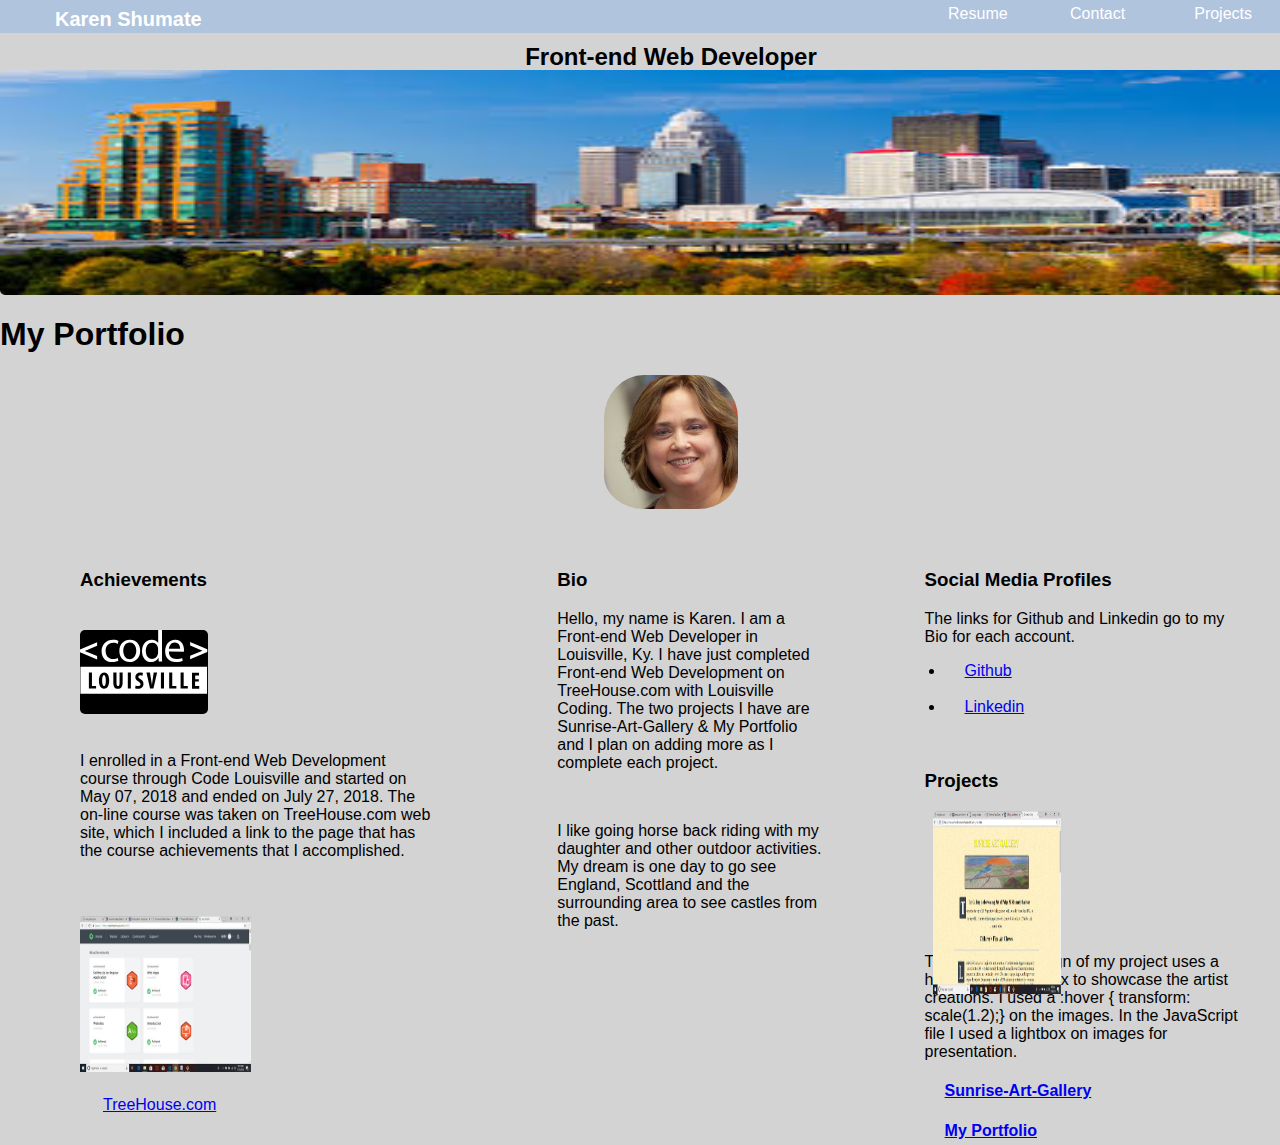
==== index.html @ 5a49d551 "add modiy" ====
<!doctype html>
<html lang="en">
  <head>
    <!-- Required meta tags -->
    <meta charset="utf-8">
    <meta name="viewport" content="width=device-width, initial-scale=1, shrink-to-fit=no">
     
    <!-- CSS -->
    
    <link rel="stylesheet" type="text/css" href="styles.css">
    
    <title>Front-end Web Development</title>
  </head>
  <body>
    <div id="wrapper">
         <ul class="nav">
            
                 <div class="name">
                Karen Shumate
                
              </div>
                                   
        <li><a href="KarenShumateHTMLResume8-10-18.htm">Resume</a></li>

        <div class="dropdown">
            <button class="dropbtn">Projects 
              <i class="fa fa-caret-down"></i>
            </button>
            <div class="dropdown-content">
              <a href="https://karenshumate.github.io/Sunrise-Art-Gallery/">Sunrise-Art-Gallery</a>
              <a href=" https://karenshumate.github.io/">My Portfolio</a>
              <a href="#">Link 3</a>
              <a href="#">Link 4</a>
              <a href="#">Link 5</a>
            </div>
          </div> 
        
        <li><a href="Contact.html">Contact</a></li>
     </ul>

     <h2>Front-end Web Developer</h2>

        <div class="banner">
      <img class="banner-img" src="img/Louisvilleky.jpg">
      
        </div>
         
        
 <h1 class="fa fa-sort-amount-asc" aria-hidden="true"></h1>
        <h1 class="protfolio">My Portfolio</h1>
  
    <img class="my-picture-img" src="img/my-picture.jpg">

    <div class="row">

        <div class="column">
            <h3 class="code">Achievements</h3> 
            <img class="code-img" src="img/code-louisville.svg"><br>
            <br>
            <p class="code">I enrolled in a Front-end Web Development course through Code Louisville and started on May 07, 2018 and 
               ended on July 27, 2018. The on-line course was taken on TreeHouse.com web site, which I included a link to the page
               that has the course achievements that I accomplished.
            </p>
            <img class="code-2" src="img/image002.jpg">
            
            <a class="tree"  href="https://teamtreehouse.com/ks9225">TreeHouse.com</a>
            </div>
            
                        
              <div class="column">
                  <h3 class="bio">Bio</h3>
                  <p class="bio">Hello, my name is Karen. I am a Front-end Web Developer in Louisville, Ky. I have just completed
                    Front-end Web Development on TreeHouse.com with Louisville Coding. The two projects I have are Sunrise-Art-Gallery &
                    My Portfolio and I plan on adding more as I complete each project.
                    </p>
                    <br>
                    <p class="bio">I like going horse back riding with my daughter and other outdoor activities. My dream is one day to
                      go see England, Scottland and the surrounding area to see castles from the past.

                    </p>
              </div>    
              
              <div class="column">
                  <h3 class="smedia">Social Media Profiles</h3>
           
                  <p class="smedia">The links for Github and Linkedin go to my Bio for each account.</p>
  
                  
                  <ul class="smedia">
                  <li><a href="https://github.com/karenshumate">Github</a></li><br>
                  
                  <li><a href="https://www.linkedin.com/in/karen-shumate-b609a52/">Linkedin</a></li>
                  
                  <br>
                  <br>
                  <h3 class="projects">Projects</h3>

                  
              
                      <img class="project-sunrise" src="img/image001.png"><br>
                      <br>
                      <br>
                      <br>
                      <br>
                      <br>
                      <br>
                      <p class="info">The technical design of my project uses a hover and a lightbox to showcase the 
                        artist creations. I used a :hover { transform: scale(1.2);} on the images. In the JavaScript file 
                        I used a lightbox on images for presentation.</p>
                  <h4 class="sun"> <a href="https://github.com/karenshumate/Sunrise-Art-Gallery">Sunrise-Art-Gallery</a></h4>
                      
                  <h4> <a href="https://github.com/karenshumate/karenshumate.github.io">My Portfolio</a></h4>

                  </ul>
                </div>
                

            
            <div>
                  <footer>
                      <h4></h4>


                      </footer>

            </div>
  </body>
</html>
---- styles.css ----
* { box-sizing: border-box; }

#wrapper {                   /*makes content to be centered */
  width: 1342px;
  margin: 0 auto;
}

.banner{
    width: 100%;
    display: block;
    height: 225px;
    margin: 0;
  }
  

  .banner > .banner-img {
    border-radius: 5px;
    width: 100%;
    display: block;  
    height: 225px;
    
  }
   
   h2 {
      text-align: center;
      margin-bottom: -1px;
      top: -.05px;
      color:black;
      bottom: 0;
   } 
  
  body{
      background-color: lightgrey;
      margin: 0;
      padding: 0;
      font-family: Arial, Helvetica, sans-serif;
  }

 
  .nav {
    background-color: lightsteelblue;
    color: #ffffff;
    list-style: none;
    text-align: right;
    padding: 10px 30px;
    margin: -5px 0 -10px 0;
    position: relative;          /* bottom; position to move from top to bottom */
    bottom: 0;
    
  }

  .nav > li {
    display: inline-block;
    padding: 0 9px;
    
  }
    
  .nav > li >a {
    text-decoration: none;
    color: #ffffff;
  }

  .nav > li > a:hover, .dropdown:hover .dropbtn {
      color: cyan;
  }
  
  .dropdown {
    float: right;
    overflow: hidden;
}

.dropdown .dropbtn {
    font-size: 16px;    
    border: none;
    outline: none;
    color: white;
    padding: 14px 60px;
    background-color: inherit;
    font-family: inherit;
    margin: -14px 0 -10px 0;
    
}

.dropdown-content {
  display: none;
  position: absolute;
  background-color: #f9f9f9;
  min-width: 120px;
  box-shadow: 0px 8px 16px 0px rgba(0,0,0,0.2);
  z-index: 1;
  
}

.dropdown-content a {
  float: none;
  color: black;
  padding: 12px 10px;
  text-decoration: none;
  display: block;
  text-align: center;
  margin-right: 19px;
}

.dropdown-content a:hover {
  background-color: #ddd;
}

.dropdown:hover .dropdown-content {
  display: block;
}

  .name {
    color: #ffffff;
    float: left; 
    padding-left: 25px;
    font-size: 20px;
    font-weight: bold;
    bottom: 2px;                   /* bottom; position to move from top to bottom */
    position: absolute;         /* bottom; position to move from top to bottom */
      }                       

 /* ============================================================
                     Columns
  ==============================================================*/

  .portfolio {
    text-align: center;
    padding-top: 10px;
  }

  .my-picture-img {
    border-radius: 30%;
    width: 10%;
    height: 100%;
    display: block;
    margin-left: auto;
    margin-right: auto;
    padding-bottom: 10px;
  }

  .code-img {
    width: 30%;
    height: 30%;
    background-color: black;
    border-radius: 5px;
    left: 20px;
  }

  .code-img, 
    .code  {
    margin-left: 70px;
    padding-bottom: 20px;
  }

  .code-2 {
    width: 40%;
    height: 70%;
    border-radius: 5px;
    margin-left: 70px;
    padding-bottom: 20px;
    padding-top: 20px;

  }

  .tree {
   padding-left:  73px;
  
  }

  .smedia {
    margin-right: 90px;
    padding-left: 20px;
  }

  li, a {
    margin-left: 20px;
  }

 
   
.project-sunrise {
  width: 10%;
  height: 22%;
  border-radius: 5px;
  position: absolute;
  right: 219px;
  padding-bottom: 15px;
}

.sun {
  margin-right: 130px;
  right: 30px;
}

.bio {
  margin-left: 100px;
  padding-right: 60px;
}

  .column {
    float: left;
    width: 33.33%;
    padding: 10px;
    height: 300px; 
    
}

/* Clear floats after the columns */
.row:after {
    content: "";
    display: table;
    clear: both;
}

footer {
	padding: 0 15px;
}


@media all and (max-width: 1824px) {
   

    .nav {
     
      padding: 10px 30px;
      margin: -5px 0 -10px 0;
      
    }

    .project-sunrise {
      width: 10%;
      height: 22%;
      border-radius: 5px;
      padding-bottom: 15px;
    }
    
			}

      @media (max-width: 700px ) {
        #wrapper {
          display: block;
         
            }

        .smedia {
          right:20px;
          }   
        }     

      @media all and (min-width: 319px), 
      all and (max-width: 910px)  {
	 .column {
   
    margin: 0 0 5px 0;
  }
  
  #wrapper {
    display: block;
    
      }

  .dropdown-content {
    
    min-width: 120px;
    box-shadow: 0px 8px 16px 0px rgba(0,0,0,0.2);
    
    
  }

  
}
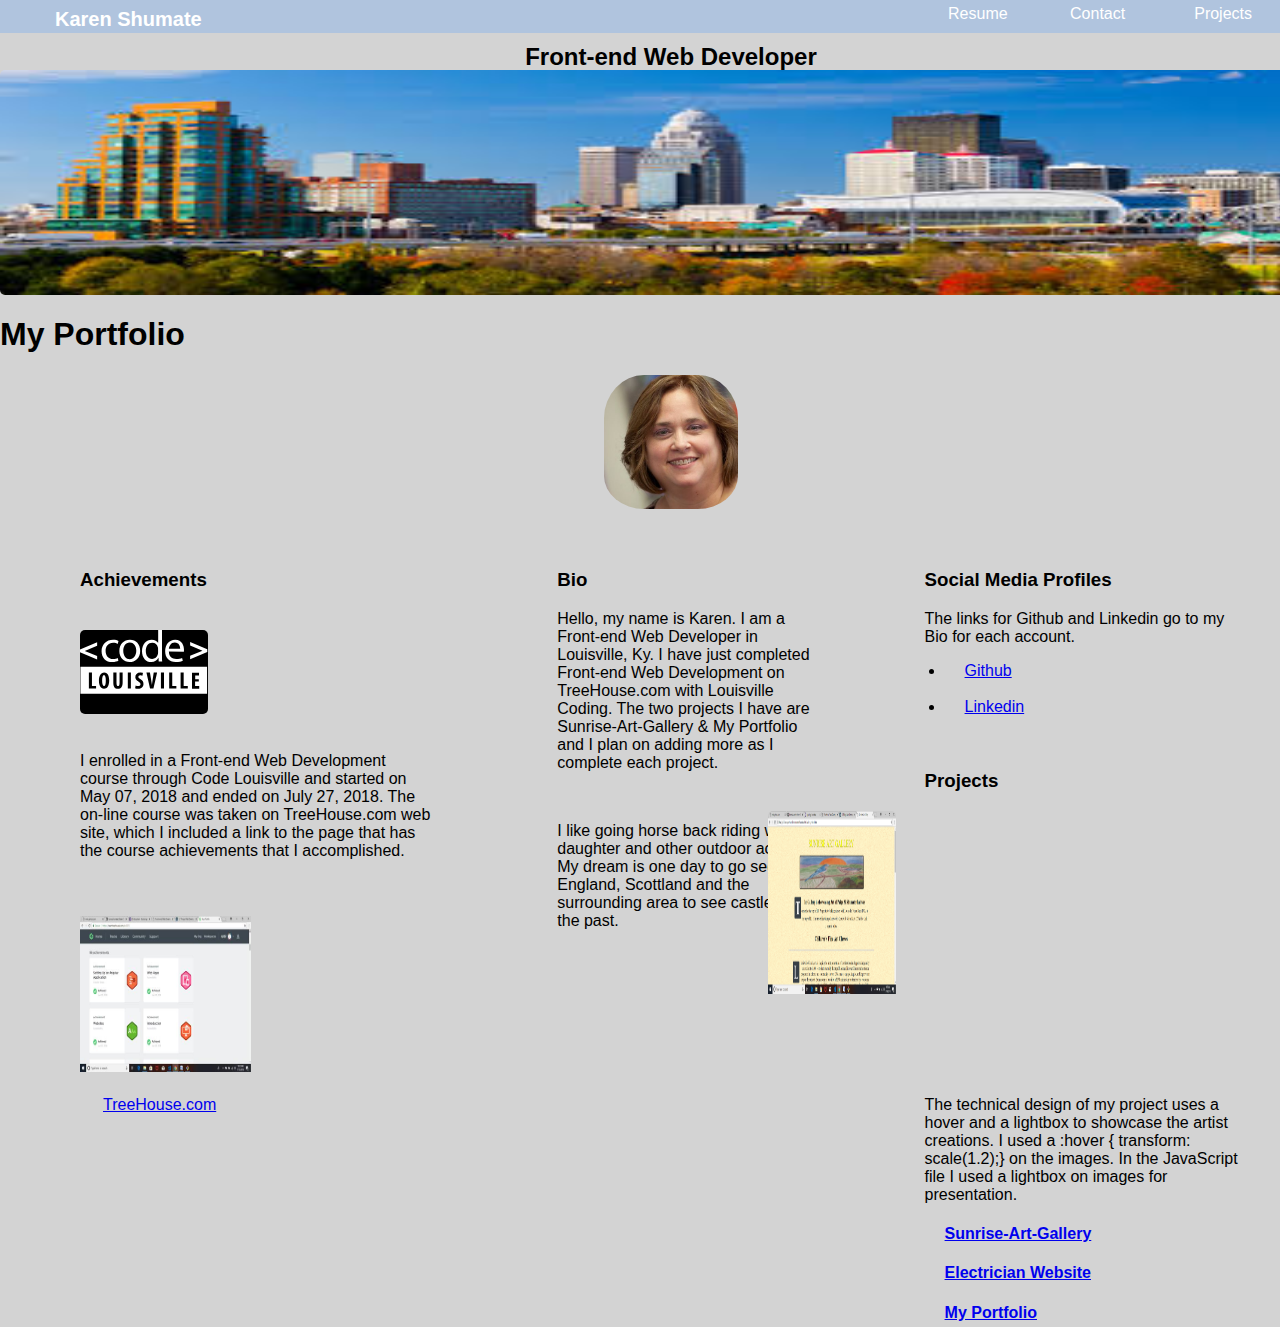
==== commit 52c70311: "fixed screenshot" ====
--- a/index.html
+++ b/index.html
@@ -29,7 +29,7 @@
             <div class="dropdown-content">
               <a href="https://karenshumate.github.io/Sunrise-Art-Gallery/">Sunrise-Art-Gallery</a>
               <a href=" https://karenshumate.github.io/">My Portfolio</a>
-              <a href="#">Link 3</a>
+              <a href="https://karenshumate.github.io/electrician-website/">Electrician Website</a>
               <a href="#">Link 4</a>
               <a href="#">Link 5</a>
             </div>
@@ -109,8 +109,9 @@
                         I used a lightbox on images for presentation.</p>
                   <h4 class="sun"> <a href="https://github.com/karenshumate/Sunrise-Art-Gallery">Sunrise-Art-Gallery</a></h4>
                       
+                  <h4> <a href=https://github.com/karenshumate/electrician-website>Electrician Website</a></h4>
+
                   <h4> <a href="https://github.com/karenshumate/karenshumate.github.io">My Portfolio</a></h4>
-
                   </ul>
                 </div>
                 
--- a/styles.css
+++ b/styles.css
@@ -183,13 +183,18 @@
   height: 22%;
   border-radius: 5px;
   position: absolute;
-  right: 219px;
+  right: 30%;
   padding-bottom: 15px;
+}
+
+ .info {
+  padding-top: 45%;
 }
 
 .sun {
   margin-right: 130px;
   right: 30px;
+  
 }
 
 .bio {
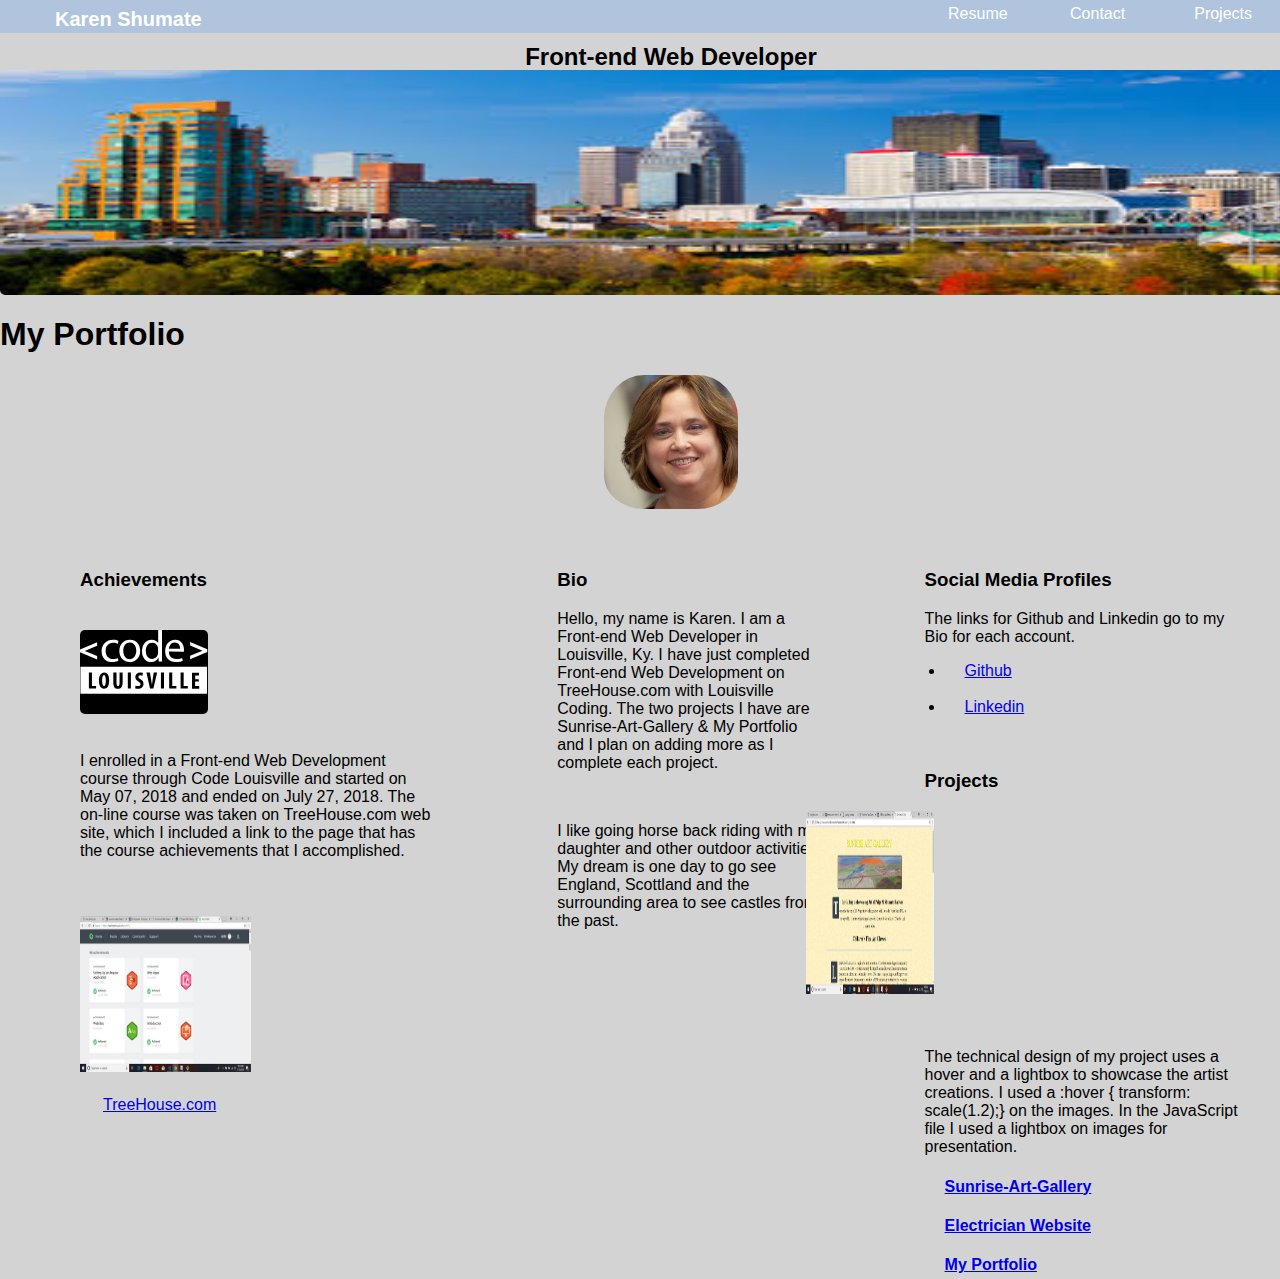
==== commit a1d1af39: "change name resume file" ====
--- a/index.html
+++ b/index.html
@@ -20,7 +20,7 @@
                 
               </div>
                                    
-        <li><a href="KarenShumateHTMLResume8-10-18.htm">Resume</a></li>
+        <li><a href="KarenShumateResumeHTML6-1-19.docx">Resume</a></li>
 
         <div class="dropdown">
             <button class="dropbtn">Projects 
@@ -29,7 +29,7 @@
             <div class="dropdown-content">
               <a href="https://karenshumate.github.io/Sunrise-Art-Gallery/">Sunrise-Art-Gallery</a>
               <a href=" https://karenshumate.github.io/">My Portfolio</a>
-              <a href="https://karenshumate.github.io/electrician-website/">Electrician Website</a>
+              <a href="https://karenshumate.github.io/Electricians-Website/">Electrician Website</a>
               <a href="#">Link 4</a>
               <a href="#">Link 5</a>
             </div>
--- a/styles.css
+++ b/styles.css
@@ -183,12 +183,12 @@
   height: 22%;
   border-radius: 5px;
   position: absolute;
-  right: 30%;
-  padding-bottom: 15px;
+  right: 27%;
+  padding-bottom: 5px;
 }
 
  .info {
-  padding-top: 45%;
+  padding-top: 30%;
 }
 
 .sun {
